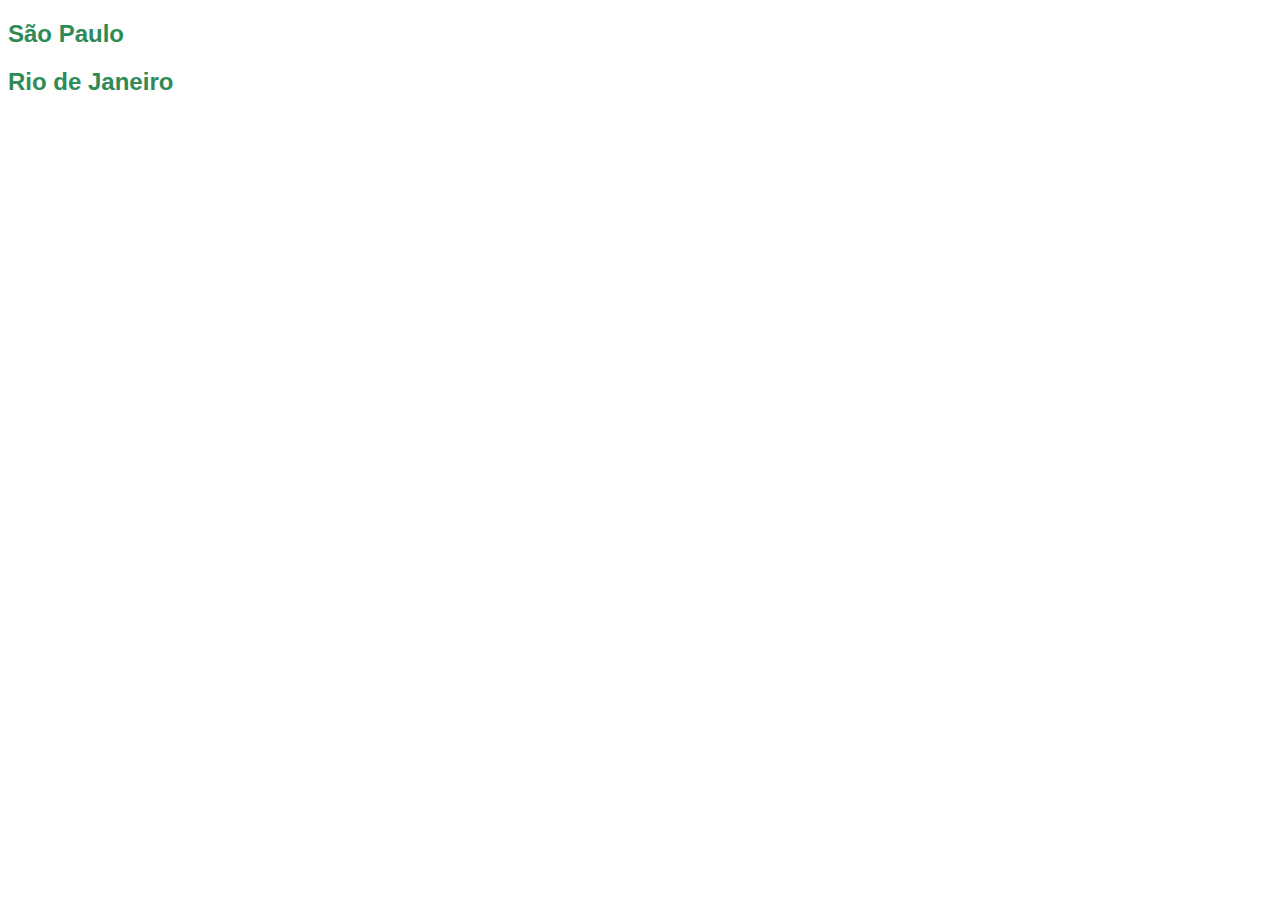
==== index.html @ 28ca6bab "Cinemax V1" ====
<!DOCTYPE html>
<html lang="pt-br">

<head>
  <meta charset="UTF-8">
  <meta name="viewport" content="width=device-width, initial-scale=1.0">
  <title>Cinemax</title>
  <link rel="stylesheet" href="./styles/main.css">
</head>
<h2><a href="./estados/sp.html">São Paulo</a></h2>
<h2><a href="./estados/rj.html">Rio de Janeiro</a></h2>

<body>

</body>

</html>
---- styles/main.css ----
body {
  font-family: "Arial", sans-serif;
}

a {
  text-decoration: none;
}

h2 a {
  color: seagreen;
}

p {
  font-size: 20px;
}

.data__hoje {
  color: darkred;
}

.data__amanha {
  color: darkblue;
}
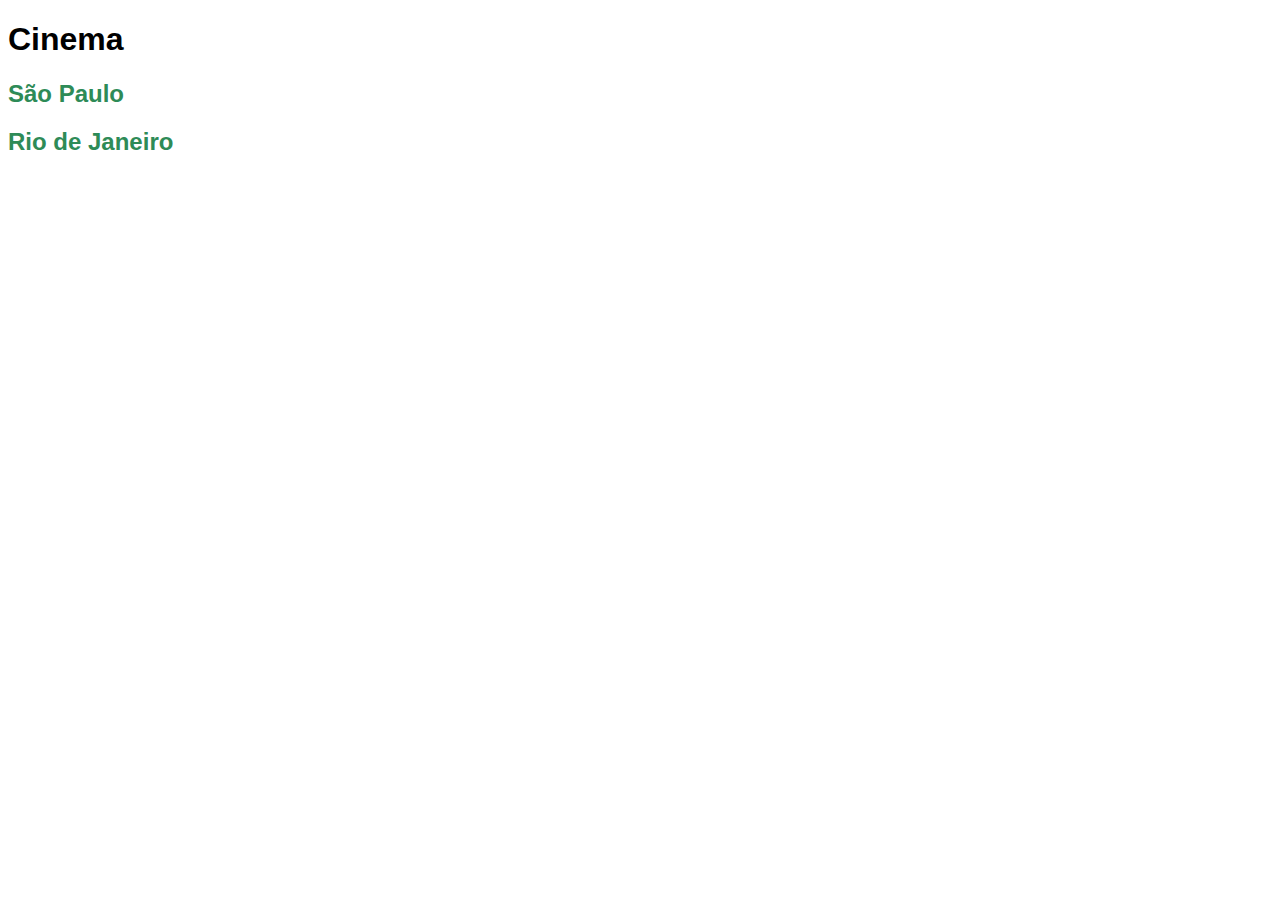
==== commit 38daa321: "Atualização" ====
--- a/index.html
+++ b/index.html
@@ -7,6 +7,7 @@
   <title>Cinemax</title>
   <link rel="stylesheet" href="./styles/main.css">
 </head>
+<h1>Cinema</h1>
 <h2><a href="./estados/sp.html">São Paulo</a></h2>
 <h2><a href="./estados/rj.html">Rio de Janeiro</a></h2>
 
